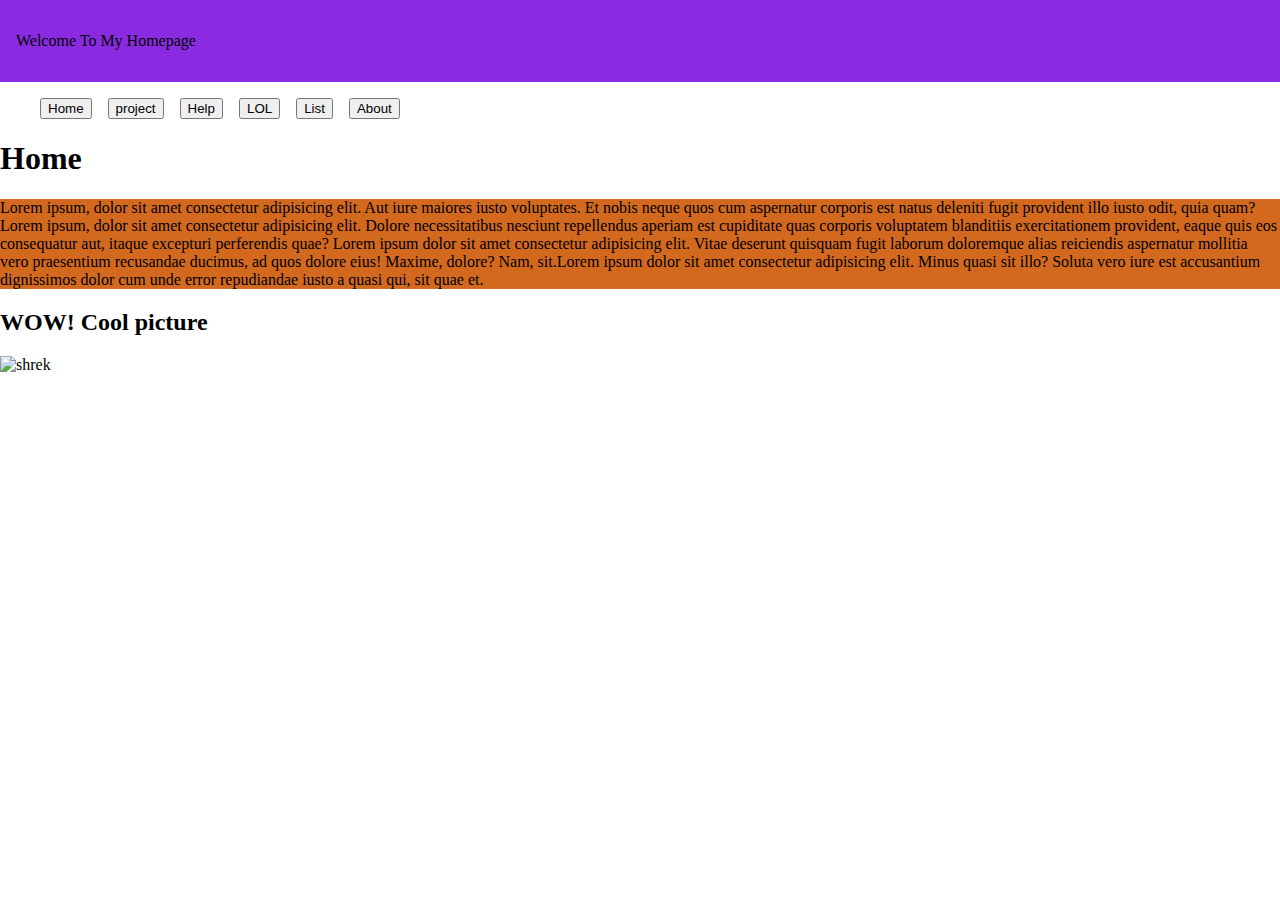
==== Tasks/upggift_2/index.html @ 8ecfbffd "Changed colors in the menu" ====
<!DOCTYPE html>
<html lang="en">
<head>
    <meta charset="UTF-8">
    <meta name="viewport" content="width=device-width, initial-scale=1.0">
    <title>Uppgift 2</title>
    <link rel="stylesheet" href="style.css">
</head>
<body>
    <header> Welcome To My Homepage<!-- sidhuvud --> </header>
        <nav> <!-- meny -->
            <ul class="primary-navigation">
                <li><button>Home</button></li>                 
                <li><button>project</button></li>             
                <li><button>Help</button></li> 
                <li><button>LOL</button></li>               
                <li><button>List</button></li>                 
                <li><button>About</button></li>               
            </ul>
        </nav>
    </header>
        <main> 
            <h1>Home</h1> <!-- innehållet på sidan -->
            <section>
                <p> Lorem ipsum, dolor sit amet consectetur adipisicing elit. Aut iure maiores iusto voluptates. Et nobis neque quos cum aspernatur corporis est natus deleniti fugit provident illo iusto odit, quia quam? Lorem ipsum, dolor sit amet consectetur adipisicing elit. Dolore necessitatibus nesciunt repellendus aperiam est cupiditate quas corporis voluptatem blanditiis exercitationem provident, eaque quis eos consequatur aut, itaque excepturi perferendis quae? Lorem ipsum dolor sit amet consectetur adipisicing elit. Vitae deserunt quisquam fugit laborum doloremque alias reiciendis aspernatur mollitia vero praesentium recusandae ducimus, ad quos dolore eius! Maxime, dolore? Nam, sit.Lorem ipsum dolor sit amet consectetur adipisicing elit. Minus quasi sit illo? Soluta vero iure est accusantium dignissimos dolor cum unde error repudiandae iusto a quasi qui, sit quae et. </p>
            </section>
            <h2>WOW! Cool picture </h2>
            <img src="bilder/Shrek.jpg" alt="shrek">
        </main>
        <footer> <!-- sidfot -->
            <!-- nav, info, social links -->
        </footer>
</body>
</html>
---- Tasks/upggift_2/style.css ----
body{
margin: 0;
    font-family: fantasy;
}
header {
    background-color: blueviolet;
    padding-block: 2rem;
    padding-inline: 1rem;
}

section {
    background-color: chocolate;
}

.primary-navigation {
    display: flex;
    list-style: none;
    gap: 1rem;
    color: 111;
}
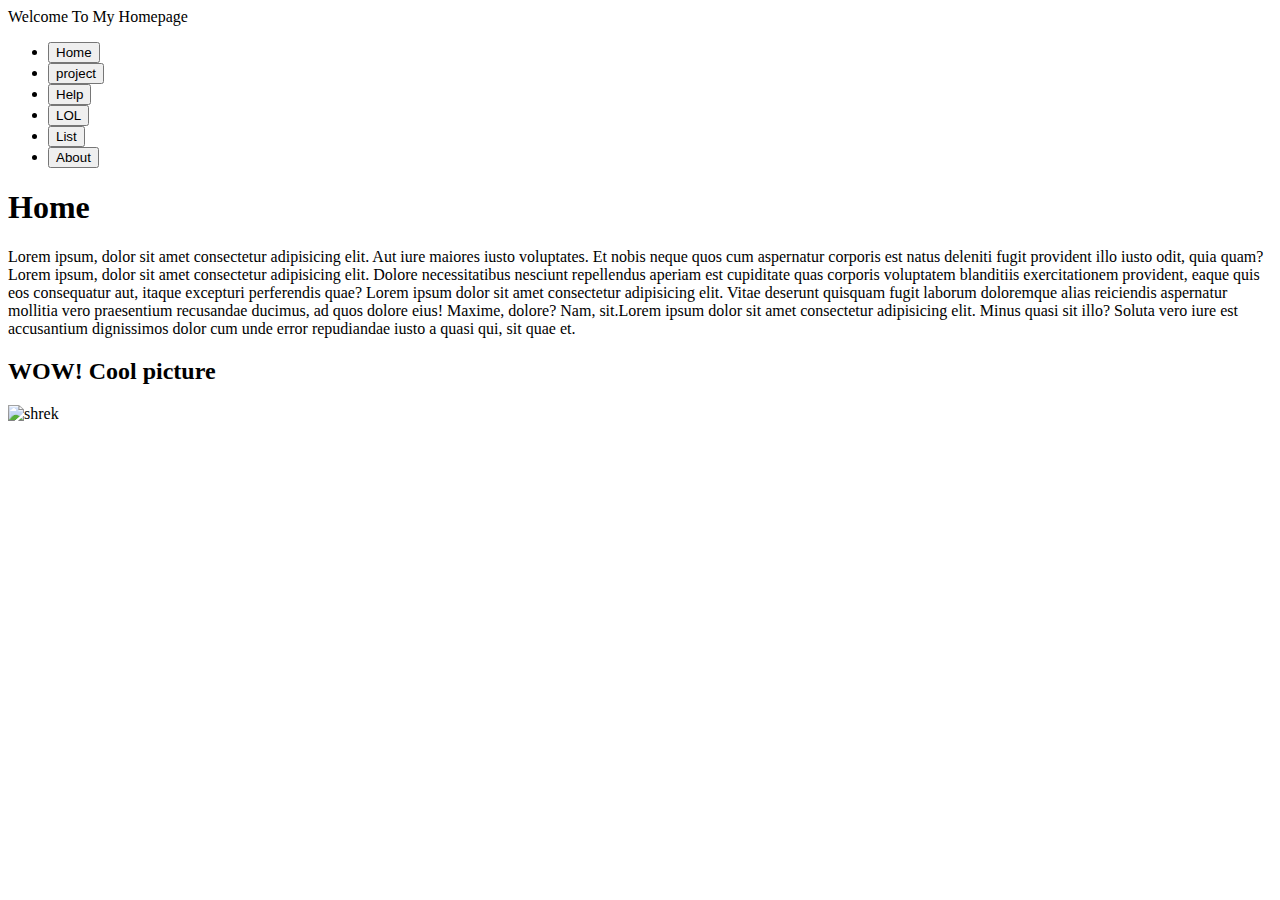
==== commit ccf9ee19: "Added button css and moved index" ====
--- a/Tasks/upggift_2/index.html
+++ b/Tasks/upggift_2/index.html
@@ -4,7 +4,7 @@
     <meta charset="UTF-8">
     <meta name="viewport" content="width=device-width, initial-scale=1.0">
     <title>Uppgift 2</title>
-    <link rel="stylesheet" href="style.css">
+    <link rel="stylesheet" href="/Portfolio/Tasks/upggift_2/style.css">
 </head>
 <body>
     <header> Welcome To My Homepage<!-- sidhuvud --> </header>
